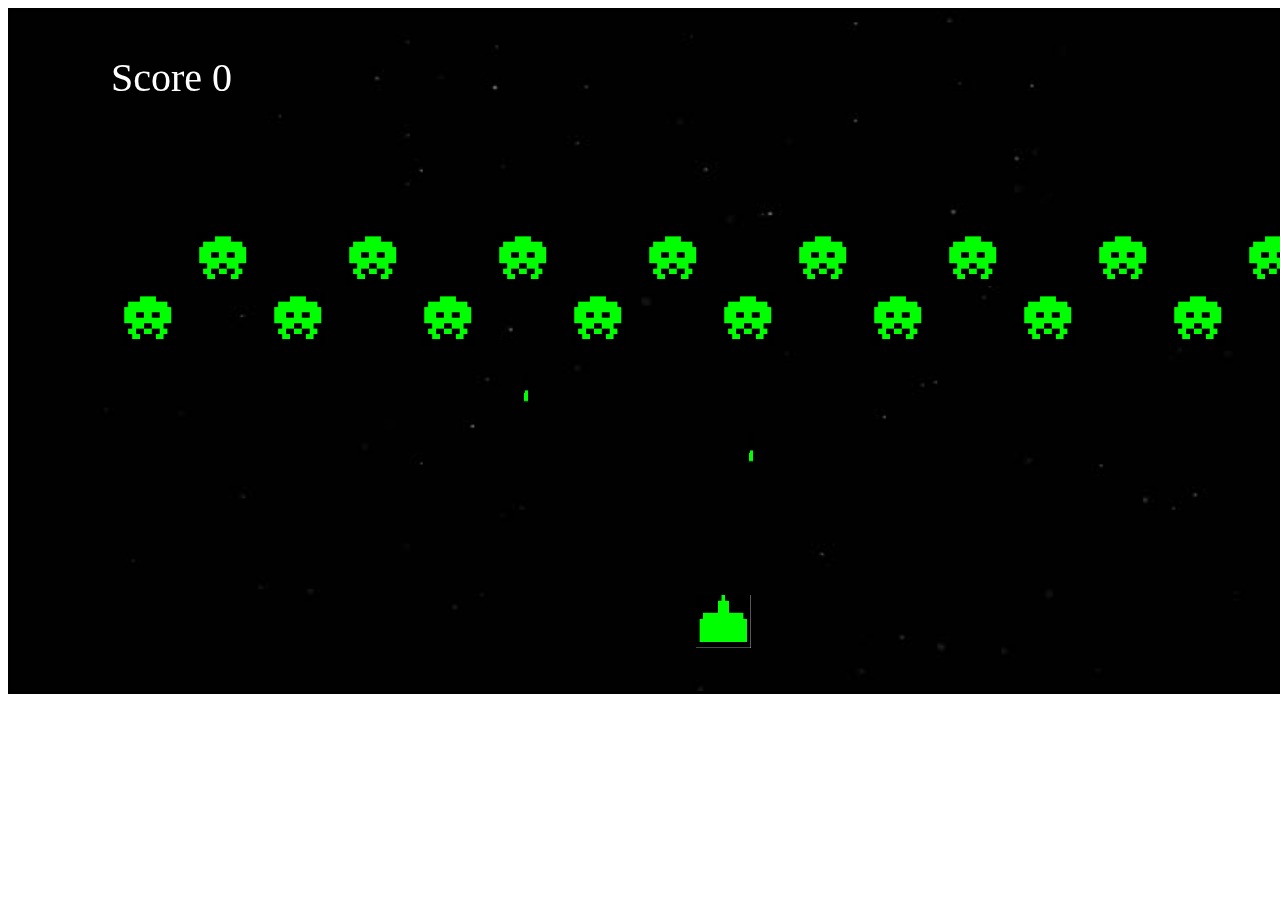
==== index.html @ c0640c3d "Score" ====
<!DOCTYPE html>
<html>
  <head>
    <meta charset="utf-8">
    <title>Space Invaders</title>
    <link href="css/style.css" rel="stylesheet" type="text/css" />
  </head>
  <body>
    <script src="js/score.js"></script>
    <script src="js/life.js"></script>
    <script src="js/background.js"></script>
    <script src="js/enemiesCollection.js"></script>
    <script src="js/enemy.js"></script>
    <script src="js/player.js"></script>
    <script src="js/bullet.js"></script>
    <script src="js/game.js"></script>
    <script src="js/index.js"></script>
  </body>
</html>
---- css/style.css ----
canvas{
    border-style: solid;
}
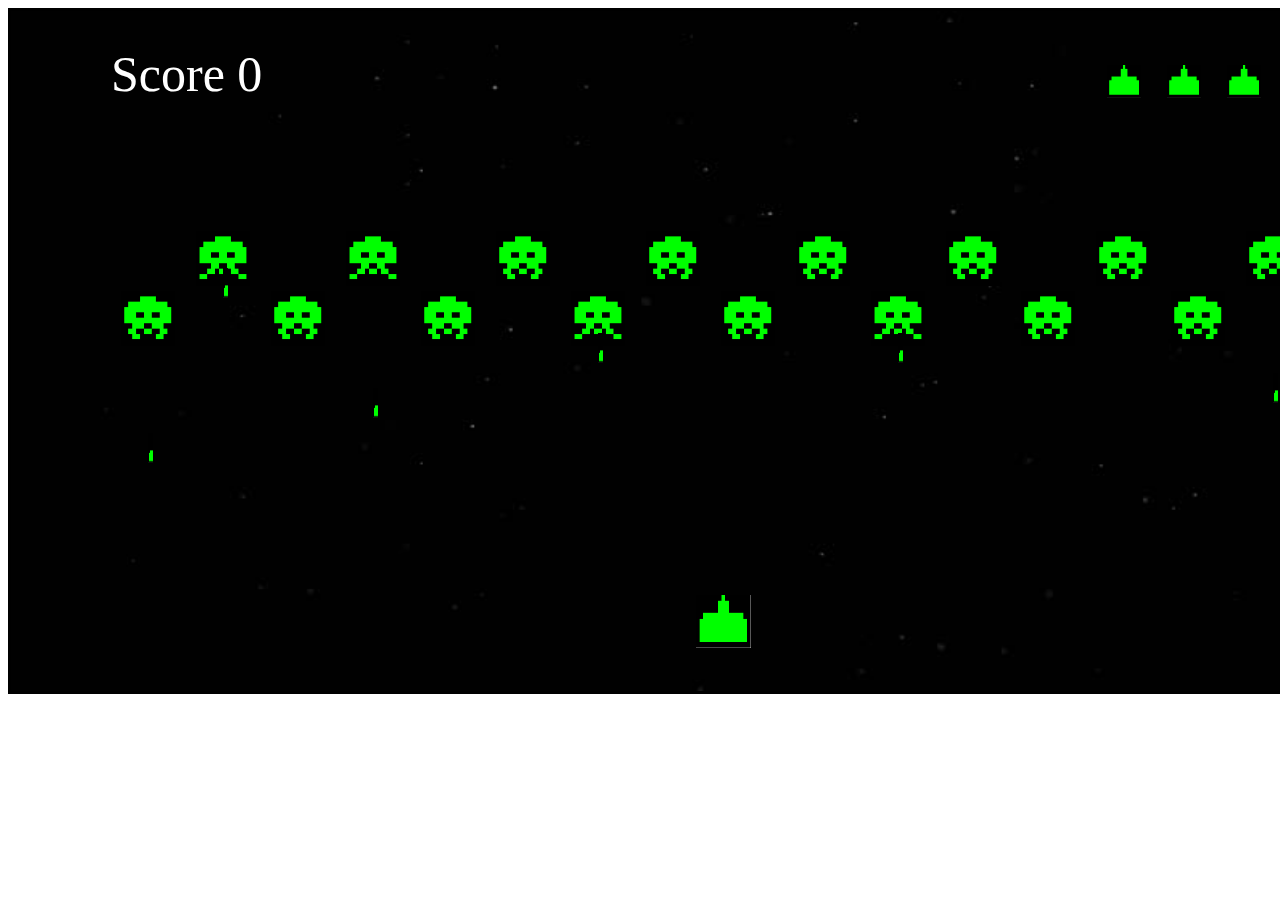
==== commit 3366366c: "Pause" ====
--- a/index.html
+++ b/index.html
@@ -6,6 +6,7 @@
     <link href="css/style.css" rel="stylesheet" type="text/css" />
   </head>
   <body>
+    <script src="js/pause.js"></script>
     <script src="js/score.js"></script>
     <script src="js/life.js"></script>
     <script src="js/background.js"></script>
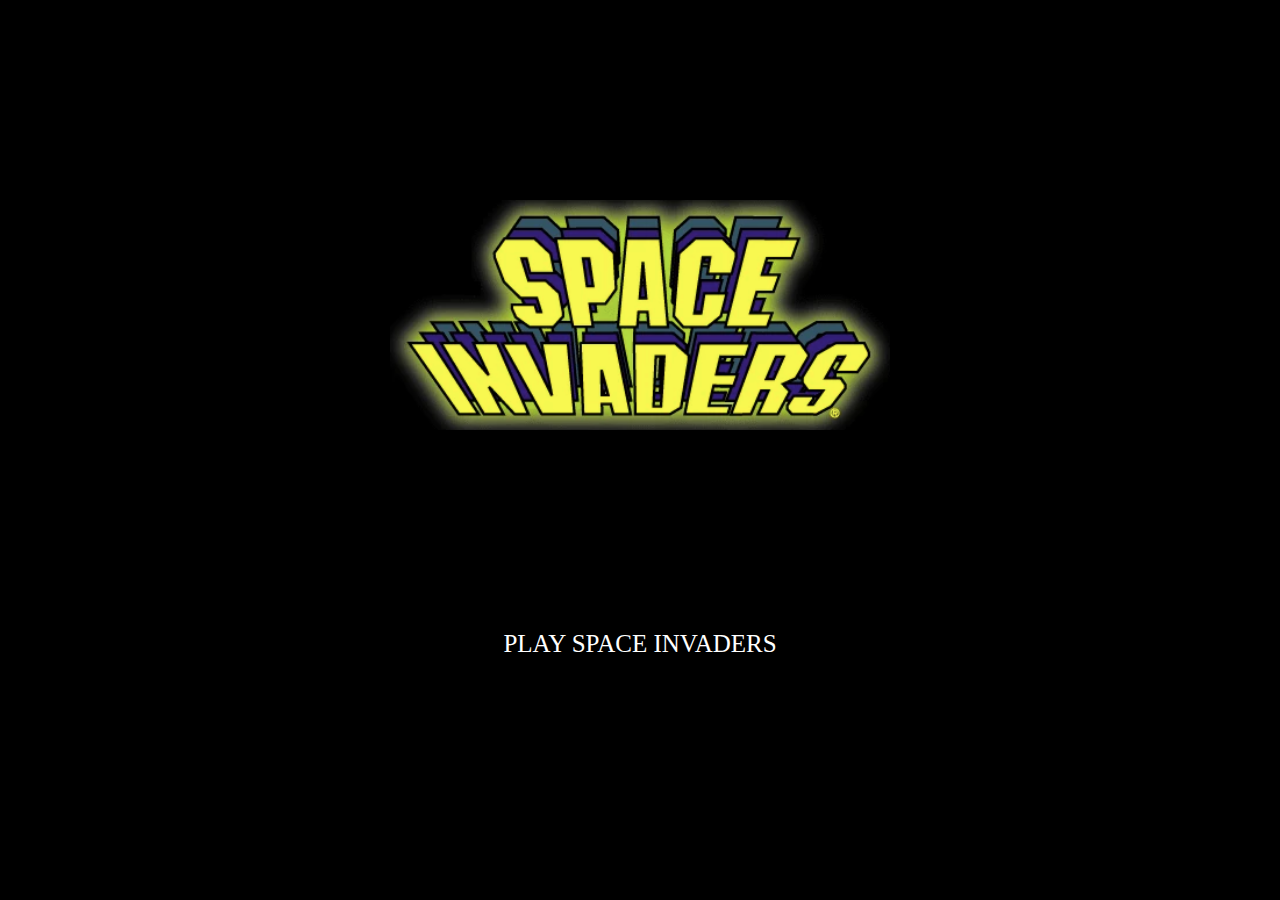
==== commit 30238e93: "prueba html" ====
--- a/index.html
+++ b/index.html
@@ -6,15 +6,10 @@
     <link href="css/style.css" rel="stylesheet" type="text/css" />
   </head>
   <body>
-    <script src="js/pause.js"></script>
-    <script src="js/score.js"></script>
-    <script src="js/life.js"></script>
-    <script src="js/background.js"></script>
-    <script src="js/enemiesCollection.js"></script>
-    <script src="js/enemy.js"></script>
-    <script src="js/player.js"></script>
-    <script src="js/bullet.js"></script>
-    <script src="js/game.js"></script>
-    <script src="js/index.js"></script>
+      <div class="container">
+        <img src="img/title2.png" alt="Space-Invaders" class="space-invaders-photo">
+        <a href="file:///Users/marta/Documents/Ironhack/Space%20Invaders/index.html" class="start">PLAY SPACE INVADERS</a>
+      </div>
   </body>
-</html>+</html>
+
--- a/css/style.css
+++ b/css/style.css
@@ -1,3 +1,31 @@
-canvas{
-    border-style: solid;
+body{
+    margin: 0;
+    background-image: url("../img/back3.jpg");
+    background-repeat: no-repeat;
+    background-size: 100%;
+    background: black;
+    
 }
+.container {
+    margin: auto;
+    width: 50%;
+    display: flex;
+    flex-direction: column;
+}
+
+.container img{
+    margin: auto;
+    width: 500px;
+    margin-top: 200px;
+}
+
+.start {
+    display: block;
+    text-decoration: none;
+    width: 400px;
+    color:white;
+    font-size: 25px;
+    margin: auto;
+    text-align: center;
+    margin-top: 200px;
+}